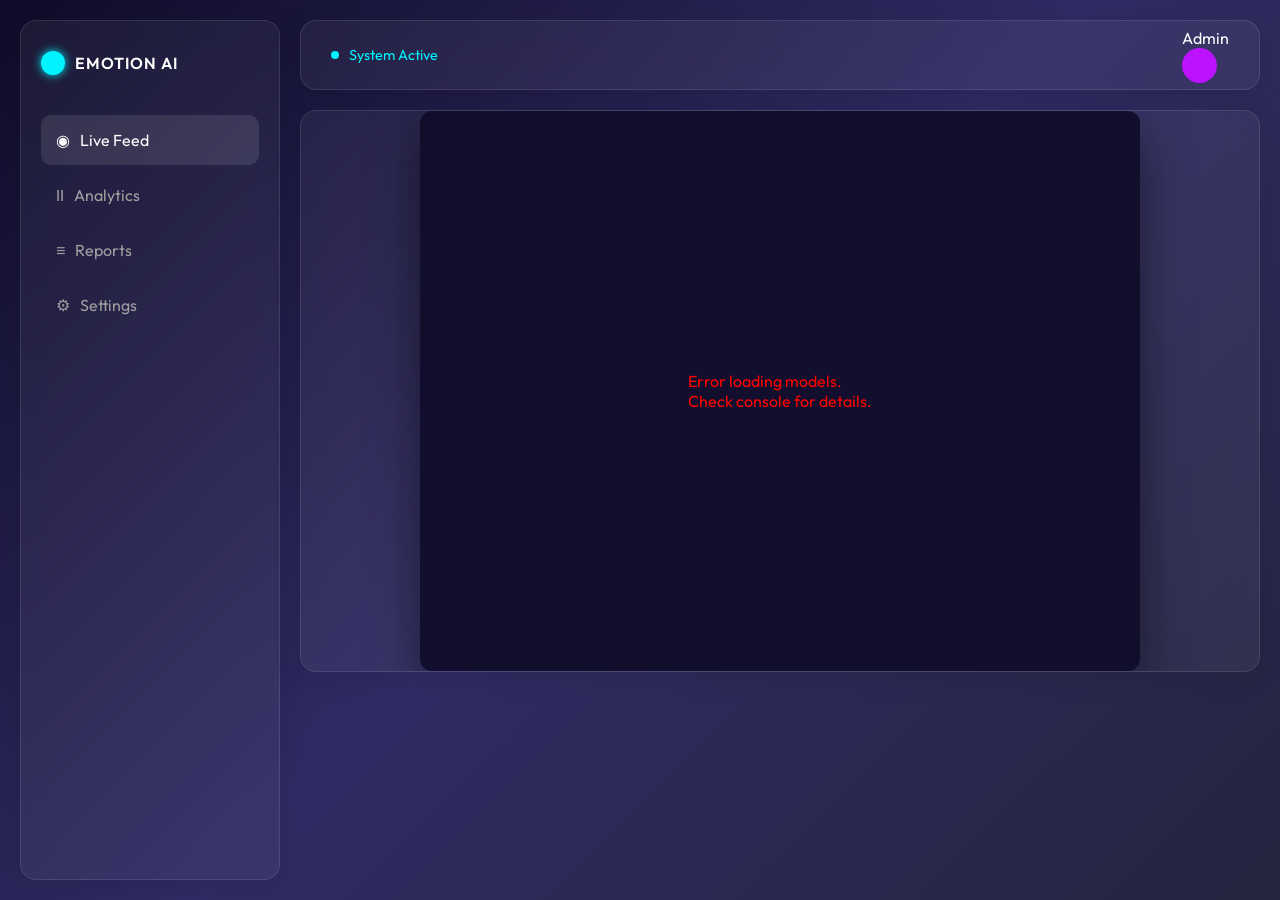
==== index.html @ 8ee49c92 "Use absolute /Aura/models path and bust cache" ====
<!DOCTYPE html>
<html lang="en">

<head>
    <meta charset="UTF-8">
    <meta name="viewport" content="width=device-width, initial-scale=1.0">
    <title>Antigravity Emotion AI</title>
    <link rel="stylesheet" href="style.css">
    <script defer src="face-api.min.js"></script>
    <script defer src="script.js?v=3"></script>
    <link href="https://fonts.googleapis.com/css2?family=Outfit:wght@300;400;600&display=swap" rel="stylesheet">
</head>

<body>
    <div class="app-container">
        <!-- Sidebar Navigation (Visual Only) -->
        <nav class="sidebar glass-panel">
            <div class="logo">
                <div class="logo-icon"></div>
                <span>EMOTION AI</span>
            </div>
            <ul class="nav-links">
                <li class="active"><span class="icon">◉</span> Live Feed</li>
                <li><span class="icon">II</span> Analytics</li>
                <li><span class="icon">≡</span> Reports</li>
                <li><span class="icon">⚙</span> Settings</li>
            </ul>
        </nav>

        <!-- Main Content -->
        <main class="main-content">
            <!-- Header -->
            <header class="top-bar glass-panel">
                <div class="status-indicator">
                    <span class="dot pulse"></span> System Active
                </div>
                <!-- Admin Profile -->
                <div class="user-profile" id="adminProfile" style="cursor: pointer;" title="Click to view details">
                    <span>Admin</span>
                    <div class="avatar" style="width: 35px; height: 35px; background: #bc13fe; border-radius: 50%;">
                    </div>
                </div>
            </header>

            <!-- Video Feed Section (Default View) -->
            <div id="view-live" class="view-section active">
                <div class="feed-container glass-panel">
                    <div class="video-wrapper">
                        <video id="video" width="720" height="560" autoplay muted></video>
                        <!-- Canvas will be appended here by script -->
                        <div class="loading-overlay" id="loading">
                            <div class="loader"></div>
                            <p>Loading AI Models...</p>
                        </div>
                    </div>
                </div>
            </div>

            <!-- Analytics View (Hidden by default) -->
            <div id="view-analytics" class="view-section glass-panel" style="display: none; padding: 30px;">
                <h2>Session Analytics</h2>
                <div style="margin-top: 20px; display: flex; gap: 20px; flex-wrap: wrap;" id="analytics-dashboard">
                    <!-- Stats will be injected here -->
                    <p>No data yet. Go to Live Feed to start tracking.</p>
                </div>
            </div>

            <!-- Reports View (Hidden by default) -->
            <div id="view-reports" class="view-section glass-panel"
                style="display: none; padding: 30px; overflow-y: auto;">
                <div style="display: flex; justify-content: space-between; align-items: center;">
                    <h2>Session Logs</h2>
                    <button id="downloadBtn"
                        style="padding: 10px 20px; background: var(--neon-cyan); border: none; border-radius: 5px; cursor: pointer; font-weight: bold;">Download
                        CSV</button>
                </div>
                <table style="width: 100%; margin-top: 20px; border-collapse: collapse; text-align: left;">
                    <thead>
                        <tr style="border-bottom: 1px solid rgba(255,255,255,0.2);">
                            <th style="padding: 10px;">Time</th>
                            <th style="padding: 10px;">Emotion</th>
                            <th style="padding: 10px;">Age</th>
                            <th style="padding: 10px;">Gender</th>
                        </tr>
                    </thead>
                    <tbody id="logs-table-body">
                        <!-- Logs inject here -->
                    </tbody>
                </table>
            </div>
        </main>
    </div>
</body>

</html>
---- style.css ----
:root {
    --bg-dark: #0f0c29;
    --bg-gradient: linear-gradient(135deg, #0f0c29, #302b63, #24243e);
    --glass-bg: rgba(255, 255, 255, 0.05);
    --glass-border: rgba(255, 255, 255, 0.1);
    --neon-cyan: #00f3ff;
    --neon-purple: #bc13fe;
    --text-main: #ffffff;
    --text-muted: #a0a0a0;
    --font-family: 'Outfit', sans-serif;
}

* {
    margin: 0;
    padding: 0;
    box-sizing: border-box;
}

body {
    font-family: var(--font-family);
    background: var(--bg-gradient);
    color: var(--text-main);
    height: 100vh;
    overflow: hidden;
}

.app-container {
    display: flex;
    height: 100%;
    padding: 20px;
    gap: 20px;
}

/* Glassmorphism Utility */
.glass-panel {
    background: var(--glass-bg);
    backdrop-filter: blur(12px);
    -webkit-backdrop-filter: blur(12px);
    border: 1px solid var(--glass-border);
    border-radius: 16px;
    box-shadow: 0 4px 30px rgba(0, 0, 0, 0.1);
}

/* Sidebar */
.sidebar {
    width: 260px;
    display: flex;
    flex-direction: column;
    padding: 30px 20px;
}

.logo {
    display: flex;
    align-items: center;
    gap: 10px;
    margin-bottom: 40px;
    font-weight: 600;
    letter-spacing: 1px;
}

.logo-icon {
    width: 24px;
    height: 24px;
    background: var(--neon-cyan);
    border-radius: 50%;
    box-shadow: 0 0 10px var(--neon-cyan);
}

.nav-links li {
    list-style: none;
    padding: 15px;
    margin-bottom: 5px;
    border-radius: 10px;
    cursor: pointer;
    color: var(--text-muted);
    transition: all 0.3s ease;
    display: flex;
    align-items: center;
    gap: 10px;
}

.nav-links li.active,
.nav-links li:hover {
    background: rgba(255, 255, 255, 0.1);
    color: var(--text-main);
}

/* Main Content */
.main-content {
    flex: 1;
    display: flex;
    flex-direction: column;
    gap: 20px;
}

.top-bar {
    height: 70px;
    display: flex;
    justify-content: space-between;
    align-items: center;
    padding: 0 30px;
}

.status-indicator {
    display: flex;
    align-items: center;
    gap: 10px;
    font-size: 0.9rem;
    color: var(--neon-cyan);
}

.dot {
    width: 8px;
    height: 8px;
    background: var(--neon-cyan);
    border-radius: 50%;
}

.pulse {
    animation: pulse 2s infinite;
}

@keyframes pulse {
    0% {
        box-shadow: 0 0 0 0 rgba(0, 243, 255, 0.7);
    }

    70% {
        box-shadow: 0 0 0 10px rgba(0, 243, 255, 0);
    }

    100% {
        box-shadow: 0 0 0 0 rgba(0, 243, 255, 0);
    }
}

/* Feed Container */
.feed-container {
    flex: 1;
    display: flex;
    justify-content: center;
    align-items: center;
    position: relative;
    overflow: hidden;
}

.video-wrapper {
    position: relative;
    border-radius: 12px;
    overflow: hidden;
    box-shadow: 0 20px 50px rgba(0, 0, 0, 0.5);
}

video {
    display: block;
    /* Removes weird spacing */
    transform: scaleX(-1);
    /* Mirror effect */
}

canvas {
    position: absolute;
    top: 0;
    left: 0;
}

/* Loading Overlay */
.loading-overlay {
    position: absolute;
    top: 0;
    left: 0;
    width: 100%;
    height: 100%;
    background: rgba(15, 12, 41, 0.9);
    display: flex;
    flex-direction: column;
    justify-content: center;
    align-items: center;
    z-index: 10;
}

.loader {
    width: 40px;
    height: 40px;
    border: 3px solid rgba(255, 255, 255, 0.1);
    border-top-color: var(--neon-cyan);
    border-radius: 50%;
    animation: spin 1s linear infinite;
    margin-bottom: 20px;
}

@keyframes spin {
    to {
        transform: rotate(360deg);
    }
}

.loading-overlay.hidden {
    display: none;
}
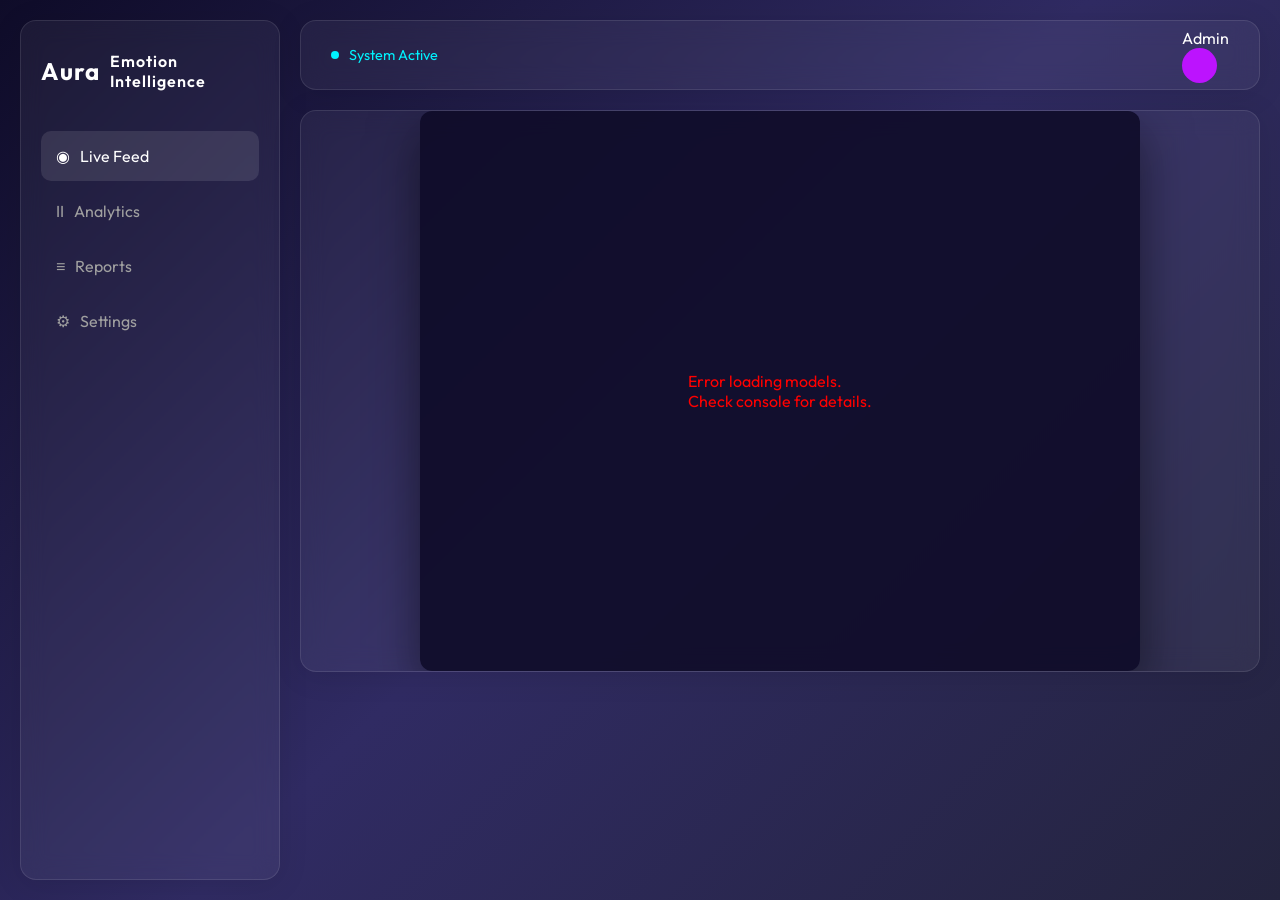
==== commit 34f81f1e: "Deploy Aura: Fix dual-canvas bug, improved heuristics, title update" ====
--- a/index.html
+++ b/index.html
@@ -4,7 +4,7 @@
 <head>
     <meta charset="UTF-8">
     <meta name="viewport" content="width=device-width, initial-scale=1.0">
-    <title>Antigravity Emotion AI</title>
+    <title>Aura - Emotion AI</title>
     <link rel="stylesheet" href="style.css">
     <script defer src="face-api.min.js"></script>
     <script defer src="script.js?v=3"></script>
@@ -16,8 +16,8 @@
         <!-- Sidebar Navigation (Visual Only) -->
         <nav class="sidebar glass-panel">
             <div class="logo">
-                <div class="logo-icon"></div>
-                <span>EMOTION AI</span>
+                <h2>Aura</h2>
+                <span>Emotion Intelligence</span>
             </div>
             <ul class="nav-links">
                 <li class="active"><span class="icon">◉</span> Live Feed</li>
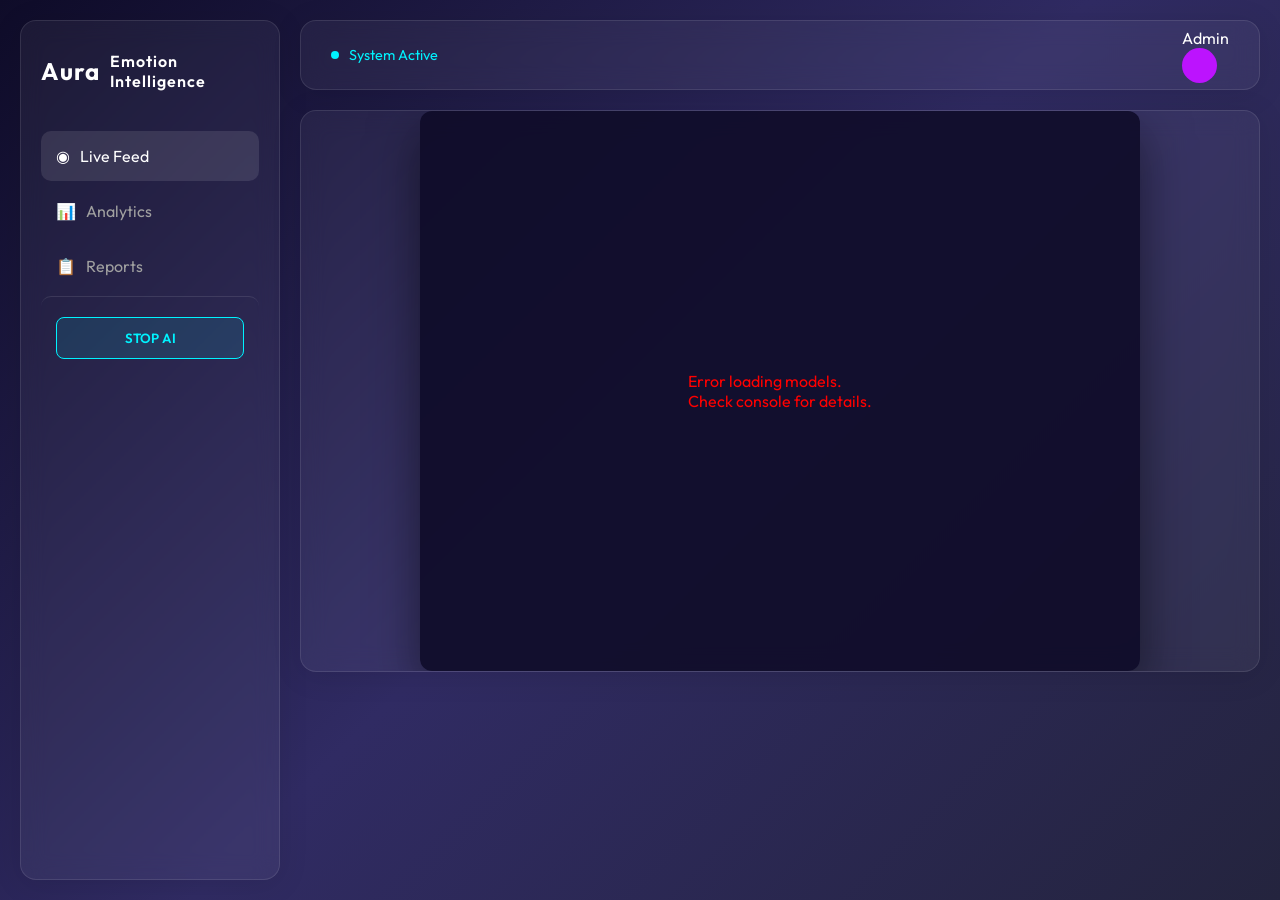
==== commit 42c92a20: "Add Start/Stop button, visual eye tracking, and sticky emotions" ====
--- a/index.html
+++ b/index.html
@@ -21,9 +21,14 @@
             </div>
             <ul class="nav-links">
                 <li class="active"><span class="icon">◉</span> Live Feed</li>
-                <li><span class="icon">II</span> Analytics</li>
-                <li><span class="icon">≡</span> Reports</li>
-                <li><span class="icon">⚙</span> Settings</li>
+                <li><span class="icon">📊</span> Analytics</li>
+                <li><span class="icon">📋</span> Reports</li>
+                <li style="margin-top: auto; border-top: 1px solid rgba(255,255,255,0.1); padding-top: 20px;">
+                    <button id="toggle-detection"
+                        style="width: 100%; padding: 12px; background: rgba(0, 243, 255, 0.1); border: 1px solid #00f3ff; color: #00f3ff; border-radius: 8px; cursor: pointer; font-family: 'Outfit', sans-serif; font-weight: 600; transition: all 0.3s;">
+                        STOP AI
+                    </button>
+                </li>
             </ul>
         </nav>
 
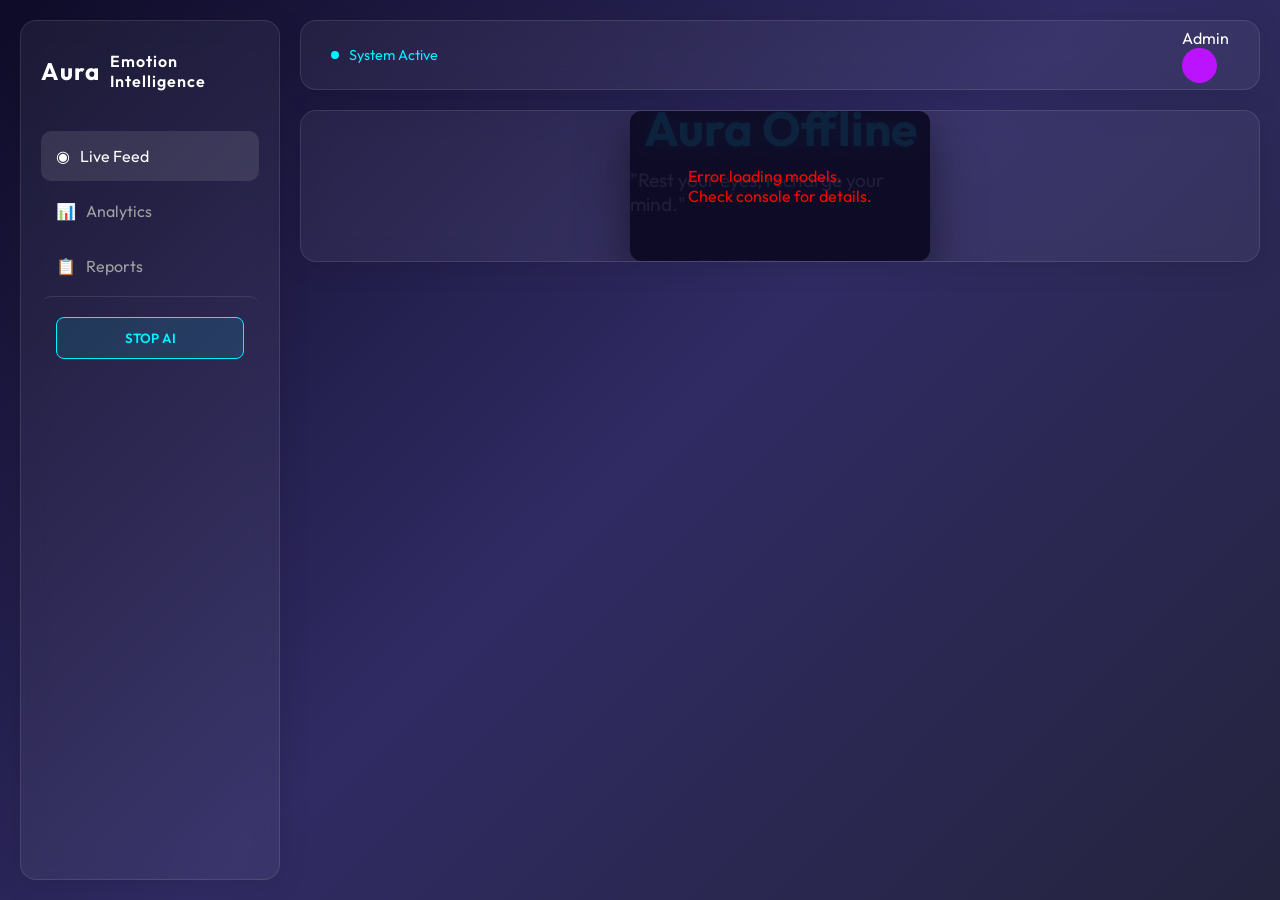
==== commit 26c690ee: "Deploy Stop Screen, Camera logic, and Audio Feedback" ====
--- a/index.html
+++ b/index.html
@@ -51,7 +51,15 @@
             <div id="view-live" class="view-section active">
                 <div class="feed-container glass-panel">
                     <div class="video-wrapper">
-                        <video id="video" width="720" height="560" autoplay muted></video>
+                        <video id="video" autoplay muted playsinline></video>
+                        <div id="thank-you-overlay" class="hidden"
+                            style="position: absolute; top:0; left:0; width:100%; height:100%; background: #0b0c15; display: flex; flex-direction: column; justify-content: center; align-items: center; z-index: 10;">
+                            <h1 style="font-size: 3rem; color: #00f3ff; text-shadow: 0 0 20px rgba(0,243,255,0.5);">Aura
+                                Offline</h1>
+                            <p style="color: #ccc; margin-top: 10px; font-size: 1.2rem;">"Rest your eyes, recharge your
+                                mind."</p>
+                            <p style="color: #666; margin-top: 40px; font-size: 0.9rem;">Click 'START AI' to resume.</p>
+                        </div>
                         <!-- Canvas will be appended here by script -->
                         <div class="loading-overlay" id="loading">
                             <div class="loader"></div>
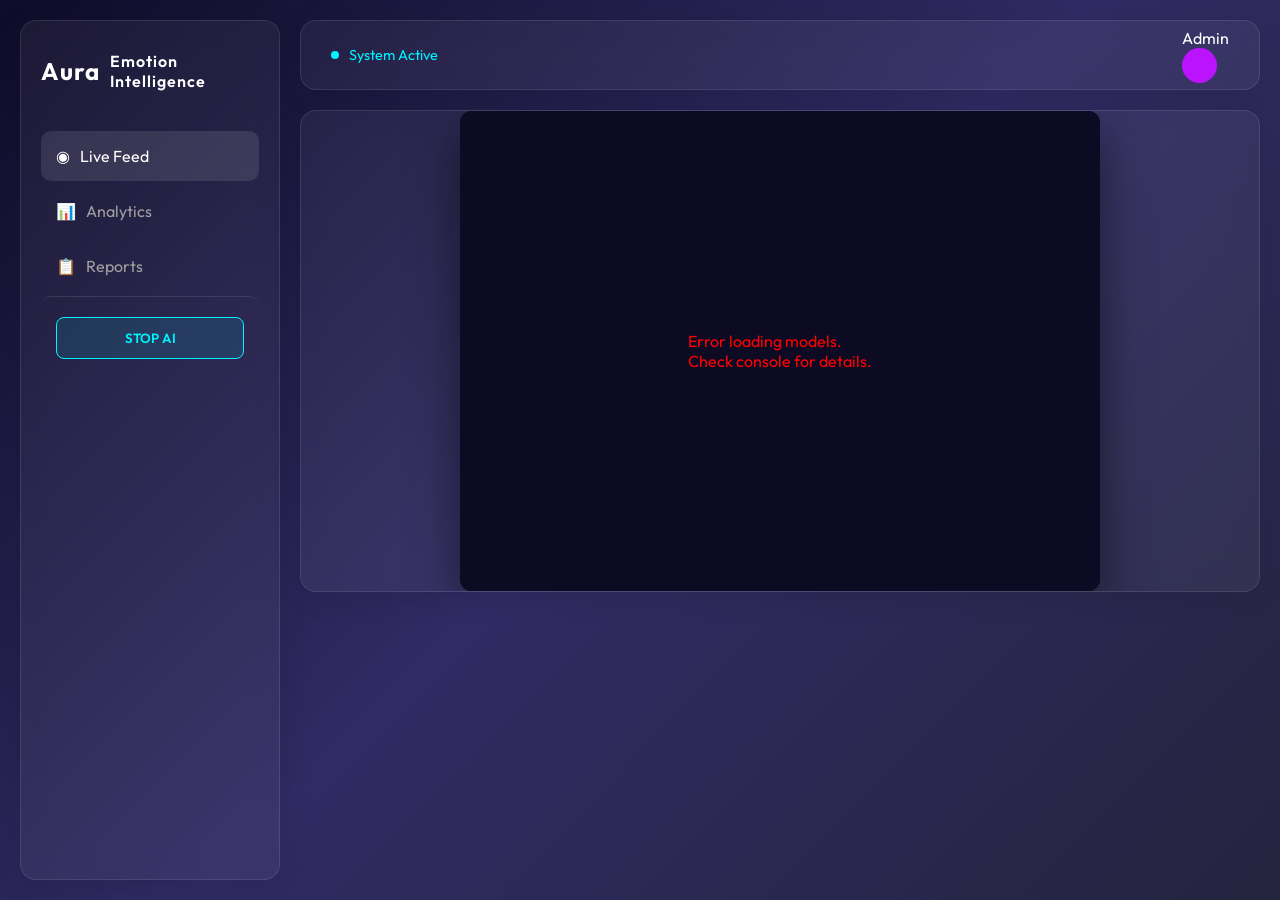
==== commit 7c85baee: "Polish UX: Remove visuals, Add Beep, Fix Sizing, Tune Accuracy" ====
--- a/index.html
+++ b/index.html
@@ -7,7 +7,7 @@
     <title>Aura - Emotion AI</title>
     <link rel="stylesheet" href="style.css">
     <script defer src="face-api.min.js"></script>
-    <script defer src="script.js?v=3"></script>
+    <script defer src="script.js?v=6"></script>
     <link href="https://fonts.googleapis.com/css2?family=Outfit:wght@300;400;600&display=swap" rel="stylesheet">
 </head>
 
--- a/style.css
+++ b/style.css
@@ -149,6 +149,10 @@
     border-radius: 12px;
     overflow: hidden;
     box-shadow: 0 20px 50px rgba(0, 0, 0, 0.5);
+    /* Fix for overlay sizing */
+    width: 640px;
+    height: 480px;
+    background: #000;
 }
 
 video {
@@ -197,4 +201,9 @@
 
 .loading-overlay.hidden {
     display: none;
+}
+
+/* Generic Hidden Utility */
+.hidden {
+    display: none !important;
 }
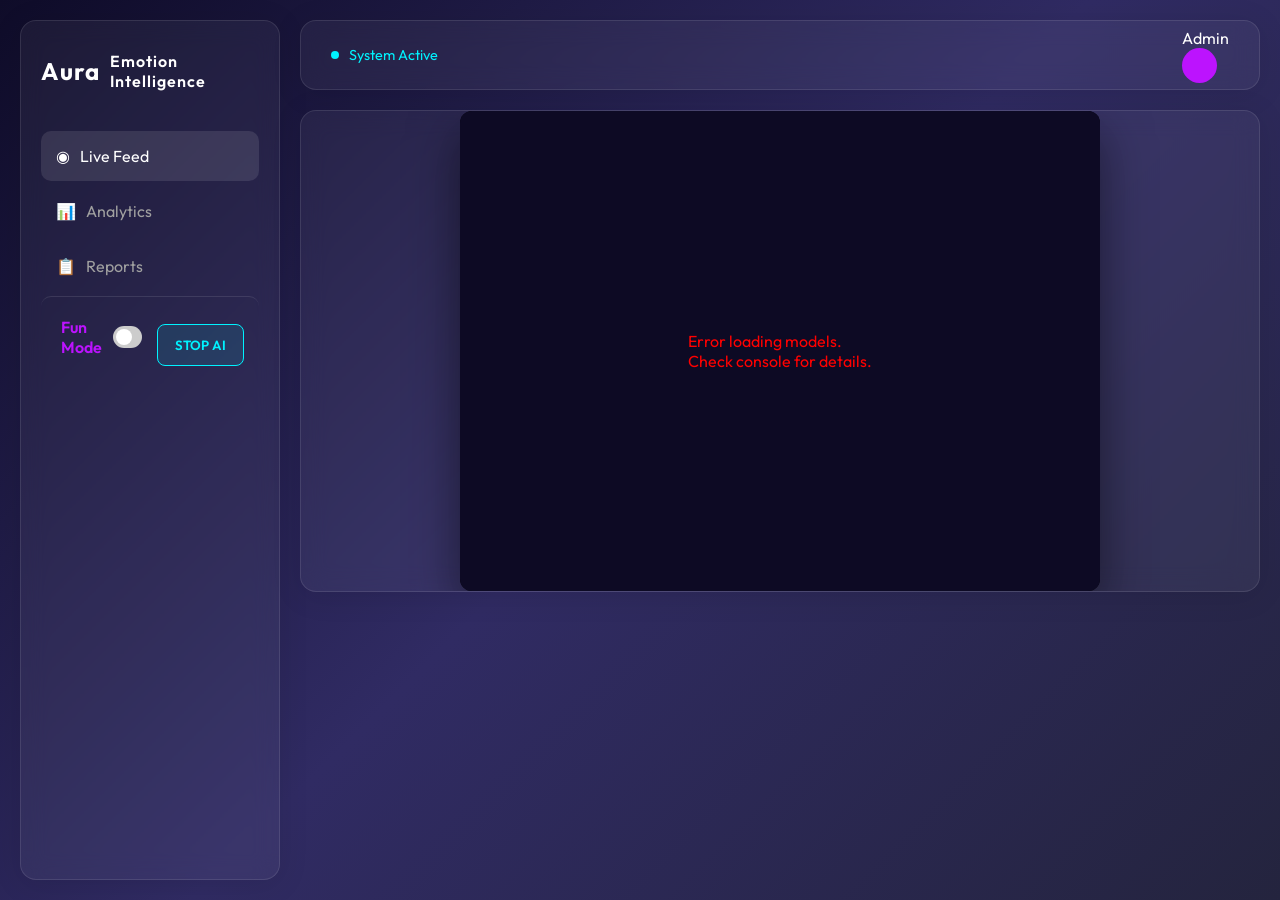
==== commit 0806a7be: "Implement Sadness Tuning (Sensitivity Boost) & Finalize Fun Mode" ====
--- a/index.html
+++ b/index.html
@@ -24,6 +24,16 @@
                 <li><span class="icon">📊</span> Analytics</li>
                 <li><span class="icon">📋</span> Reports</li>
                 <li style="margin-top: auto; border-top: 1px solid rgba(255,255,255,0.1); padding-top: 20px;">
+                    <!-- Fun Mode Toggle -->
+                    <div
+                        style="display: flex; align-items: center; justify-content: space-between; margin-bottom: 15px; padding: 0 5px;">
+                        <span style="color: #bc13fe; font-weight: 600;">Fun Mode</span>
+                        <label class="switch">
+                            <input type="checkbox" id="fun-mode-toggle">
+                            <span class="slider round"></span>
+                        </label>
+                    </div>
+
                     <button id="toggle-detection"
                         style="width: 100%; padding: 12px; background: rgba(0, 243, 255, 0.1); border: 1px solid #00f3ff; color: #00f3ff; border-radius: 8px; cursor: pointer; font-family: 'Outfit', sans-serif; font-weight: 600; transition: all 0.3s;">
                         STOP AI
--- a/style.css
+++ b/style.css
@@ -203,6 +203,58 @@
     display: none;
 }
 
+/* Switch Toggle */
+.switch {
+    position: relative;
+    display: inline-block;
+    width: 40px;
+    height: 22px;
+}
+
+.switch input {
+    opacity: 0;
+    width: 0;
+    height: 0;
+}
+
+.slider {
+    position: absolute;
+    cursor: pointer;
+    top: 0;
+    left: 0;
+    right: 0;
+    bottom: 0;
+    background-color: #ccc;
+    transition: .4s;
+}
+
+.slider:before {
+    position: absolute;
+    content: "";
+    height: 16px;
+    width: 16px;
+    left: 3px;
+    bottom: 3px;
+    background-color: white;
+    transition: .4s;
+}
+
+input:checked+.slider {
+    background-color: #bc13fe;
+}
+
+input:checked+.slider:before {
+    transform: translateX(18px);
+}
+
+.slider.round {
+    border-radius: 34px;
+}
+
+.slider.round:before {
+    border-radius: 50%;
+}
+
 /* Generic Hidden Utility */
 .hidden {
     display: none !important;
